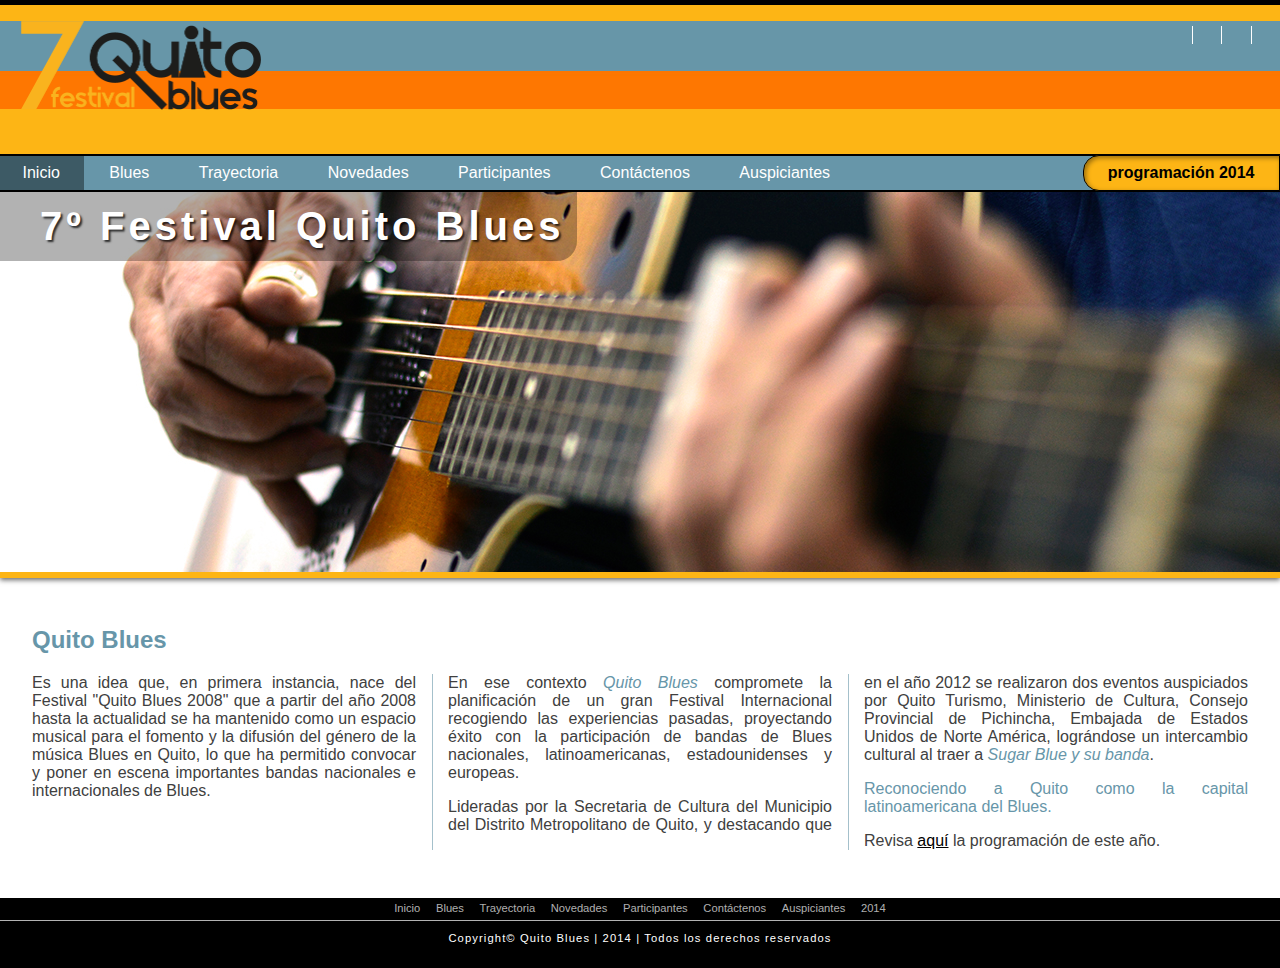
==== index.html @ 61c065b9 "web quito blues" ====
<!DOCTYPE html>
<html lang="es">
	<head>
		<meta charset="UTF-8" />
		<meta name="description" content="Festival internacional de Blues en la capital latinoamericana del Blues" />
		<meta name="viewport" content="width=device-width, minimum-scale=1, maximum-scale=1" />
		<title>7º festival Quito Blues | 2014</title>
		<link rel="shortcut icon" href="favicon.ico">
		<link rel="stylesheet" href="css/normalize.css" />
		<link href='http://fonts.googleapis.com/css?family=Lato:300,400,700' rel='stylesheet' type='text/css' />
		<link rel="stylesheet" href="css/estilo.css" />
		<script type="text/javascript" src="java/prefixfree.js"></script>
		<script src="//code.jquery.com/jquery-1.11.0.min.js"></script>
		<script type="text/javascript" src="java/cycle.js"></script>
		<script type="text/javascript" src="java/script.js"></script>
		<script>
		  (function(i,s,o,g,r,a,m){i['GoogleAnalyticsObject']=r;i[r]=i[r]||function(){
		  (i[r].q=i[r].q||[]).push(arguments)},i[r].l=1*new Date();a=s.createElement(o),
		  m=s.getElementsByTagName(o)[0];a.async=1;a.src=g;m.parentNode.insertBefore(a,m)
		  })(window,document,'script','//www.google-analytics.com/analytics.js','ga');

		  ga('create', 'UA-52887119-1', 'auto');
		  ga('send', 'pageview');
		</script>
	</head>
	<body>
   		<header>
			<figure>
				<img src="images/logo.png" alt="logo Quito Blues" title="Quito Blues" />
			</figure>
			<h1>
				7 festival Quito Blues
			</h1>
			<ul>
				<li><a href="https://www.facebook.com/QuitoBlues?fref=ts" target="_blank" class="icon-facebook" ></a></li>
				<li><a href="https://twitter.com/Quitoblues1" target="_blank" class="icon-twitter" ></a></li>
				<li><a href="https://instagram.com/quito_blues/" target="_blank" class="icon-instagram" ></a></li>
				<li><a href="https://myspace.com/quito1blues/" target="_blank" class="icon-mysp" ></a></li>
			</ul>
		</header>
		<nav>
			<ul>
				<li><a href="#" target="_self" class="activo">Inicio</a></li>
				<li><a href="blues.html" target="_self">Blues</a></li>
				<li><a href="trayectoria.html" target="_self">Trayectoria</a></li>
				<li><a href="2014.html" target="_self">Novedades</a></li>
				<li><a href="participantes.html" target="_self">Participantes</a></li>
				<li><a href="contacto.html" target="_self">Contáctenos</a></li>
				<li><a href="auspiciantes.html" target="_self">Auspiciantes</a></li>
				<li id="prog" ><a href="programacion.html" target="_self">2014</a></li>
			</ul>
		</nav>
		<div id="slider">
			<div id="mask"> 
				<div id="ele1" class="elementos">
					<h2>
						7º Festival Quito Blues
					</h2>
				</div>
				<div id="ele2" class="elementos">
					<h2>
						SANDRA HALL desde USA
					</h2>
				</div>
				<div id="ele3" class="elementos">
					<h2>
						Bandas Nacionales
					</h2>
				</div>
			</div>
		</div>
		<section>
			<article class="item" >
				<h2>
					Quito Blues
				</h2>
				<div class="texto">
					<p>
						Es una idea que, en primera instancia, nace del Festival "Quito Blues 2008" que a partir del año 2008 hasta la actualidad se ha mantenido como un espacio musical para el fomento y la difusión del género de la música Blues en Quito, lo que ha permitido convocar y poner en escena importantes bandas nacionales e internacionales de Blues.
					</p>
					<p>
						En ese contexto <em>Quito Blues</em> compromete la planificación de un gran Festival Internacional recogiendo las experiencias pasadas, proyectando éxito con la participación de bandas de Blues nacionales, latinoamericanas, estadounidenses y europeas.
					</p>
					<p>
						Lideradas por la Secretaria de Cultura del Municipio del Distrito Metropolitano de Quito, y  destacando que en el año 2012 se realizaron dos eventos auspiciados por Quito Turismo, Ministerio de Cultura, Consejo Provincial de Pichincha, Embajada de Estados Unidos de Norte América, lográndose un intercambio cultural al traer a <em>Sugar Blue y su banda</em>.
					</p>
					<p>
						<strong>Reconociendo a Quito como la capital latinoamericana del Blues.</strong>
					</p>
					<p>
						Revisa <a href="programacion.html" target="_self">aquí</a> la programación de este año.
					</p>
				</div>
			</article>
		</section>
		<footer>
			<div id="menu_f">
				<ul>
					<li><a href="#" target="_self">Inicio</a></li>
					<li><a href="blues.html" target="_self">Blues</a></li>
					<li><a href="trayectoria.html" target="_self">Trayectoria</a></li>
					<li><a href="2014.html" target="_self">Novedades</a></li>
					<li><a href="participantes.html" target="_self">Participantes</a></li>
					<li><a href="contacto.html" target="_self">Contáctenos</a></li>
					<li><a href="auspiciantes.html" target="_self">Auspiciantes</a></li>
					<li ><a href="programacion.html" target="_self">2014</a></li>
				</ul>
			</div>
			<p>Copyright© Quito Blues | 2014 | Todos los derechos reservados</p>
		</footer>
	</body>
</html>
---- css/estilo.css ----
@charset "UTF-8";

/*icomoon*/

@font-face {
	font-family: 'icomoon';
	src:url('../fonts/icomoon.eot?-jr5zqm');
	src:url('../fonts/icomoon.eot?#iefix-jr5zqm') format('embedded-opentype'),
		url('../fonts/icomoon.woff?-jr5zqm') format('woff'),
		url('../fonts/icomoon.ttf?-jr5zqm') format('truetype'),
		url('../fonts/icomoon.svg?-jr5zqm#icomoon') format('svg');
	font-weight: normal;
	font-style: normal;
}

[class^="icon-"], [class*=" icon-"] {
	font-family: 'icomoon';
	speak: none;
	font-style: normal;
	font-weight: normal;
	font-variant: normal;
	text-transform: none;
	line-height: 1;

	/* Better Font Rendering =========== */
	-webkit-font-smoothing: antialiased;
	-moz-osx-font-smoothing: grayscale;
}

.icon-facebook:before {
	content: "\e601";
}
.icon-instagram:before {
	content: "\e602";
}
.icon-twitter:before {
	content: "\e603";
}
.icon-mysp:before {
	content: "\e600";
}

/*fin icomoon*/

body {
	color: #404040;
	font-family: 'Lato', sans-serif;
	font-size: 16px;
	font-weight: lighter;
}

header {
	background: #FDB515 url(../images/header_bg.jpg) repeat-x;
	background-position: 0 1em;
	border-top: 5px solid #000;
	position: relative;
}

header h1 {
	display: none;
}

header ul {
	list-style: none;
	margin: 0;
	padding: 0;
	position: absolute;
	right: 0.3em;
	bottom: 0.7em;
}

header ul li {
	border-left: thin solid #FFF;
	display: inline-block;
	margin-right: 0.2em;
	padding-left: 0.5em;
}

header ul li:first-child {
	border: none;
}

header ul li a {
	color: #FFF;
	text-align: center;
	text-decoration: none;
}

header figure img {
	margin: 1em 0 2.5em 1.3em;
	width: 240px;
}

footer {
	background: #000;
	padding: 0 0 1em 0;
}

footer #menu_f {
	border-bottom: thin solid rgba(255, 255, 255, 0.7);
	padding-bottom: 0.2em;
	width: 100%;
}

footer #menu_f ul {
	display: block;
	list-style: none;
	margin: 0 auto;
	padding: 0;
	text-align: center;
	width: 90%;
}

footer #menu_f ul li {
	display: inline-block;
	margin: 0;
	padding: 0;
}

footer #menu_f ul li a {
	color: rgba(255, 255, 255, 0.7);
	display: block;
	font-size: 0.7em;
	padding: 0.3em 0.5em;
	text-align: center;
	text-decoration: none;
}

footer #menu_f ul li a:hover {
	color: #FFF;
}

footer p {
	color: #FFF;
	font-size: 0.7em;
	letter-spacing: 0.1em;
	text-align: center;
}

nav {
	background: #6796A9;
	border-bottom: 2px solid #000;
	border-top: 2px solid #000;
	padding: 0;
	position: relative;
	width: 100%;
}

nav ul {
	list-style: none;
	margin: 0;
	padding: 0;
	width: 100%;
}

nav ul #prog {
	position: absolute;
	bottom: -2.45em;
	right: 2px;
}

nav ul #prog a {
	background: #FDB515;
	border: thin solid #000;
	border-radius: 0.5em 0 0 0.5em;
	color: #000;
	font-weight: bold;
}

nav ul #prog a:hover {
	background: #000;
	color: #FDB515;
}

nav ul li {
	display: inline-block;
	margin: 0;
}

nav ul li .activo {
	background: rgba(0, 0, 0, 0.4);
}

nav ul li a {
	color: #FFF;
	display: block;
	margin: 0 -1.5px;
	padding: 0.5em;
	text-decoration: none;
}

nav ul li a:hover {
	background: #FDB515;
	color: #000;
}

section .item {
	margin: 3em 2em;
}

section .item form {
	max-width: 25em;
}

section .item form label {
	color: #FDB515;
	display: block;
	font-weight: normal;
}

section .item form input,
section .item form textarea {
	background: #E9E9E9;
	border: none;
	color: #404040;
	display: block;
	font-weight: lighter;
	margin: 0 0 1em 0;
	padding: 0.3em;
	width: 97%;
}

section .item form input:focus,
section .item form textarea:focus {
	background: #D0D0D0;
}

section .item form #mensaje {
	height: 5em;
	max-height: 5em;
	max-width: 97%;
}

section .item form .button {
	background: #FDB515;
	display: inline-block;
	margin: 0 0 0 1.5em;
	text-align: center;
	width: 5em;
}

section .item form .button:hover {
	background: #000;
	color: #FDB515;
	font-weight: bold;
}

section .item h2 {
	color: #6796A9;
	font-size: 1.5em;
	font-weight: bold;
}

section .item h3 {
	color: #6796A9;
	display: inline-block;
	font-size: 1.3;
	margin: 0;
}

section .item h4 {
	color: #6796A9;
	display: inline-block;
	font-weight: normal;
	margin: 0;
}

section .item .texto a {
	color: #000;
	font-weight: normal;
}

section .item .texto a:hover {
	color: #6796A9;
}

section .item .texto li .receso {
	color: rgba(0,0,0,0.5);
}

section .item .texto p {
	margin: 0 0 1em 0;
	text-align: justify;
}

section .item p em,
section .item p strong,
section .item .texto ol li em,
section .item .texto ol li strong {
	color: #6796A9;
	font-weight: lighter;
}

section .item .auspiciantes {
	display: inline-block;
	margin: 0 1em 1em 0;
	vertical-align: top;
	text-align: center;
	width: 15em;
}


section .item .auspiciantes figure img {
	width: 100px;
}

section .item .auspiciantes h3 {
	font-size: 1em;
	font-weight: lighter;
}

section .item .participantes {
	display: inline-block;
	margin: 0 2em 3em 0;
	vertical-align: top;
	text-align: center;
	width: 16em;
}

section .item .participantes h3{
	text-transform: uppercase;
}

section .item .participantes figure img {
	border-radius: 0.5em;
	box-shadow: 2px 4px 3px rgba(0, 0, 0, 0.4);
	margin: 1em 0;
	width: 100%;
}

section .item .participantes figure figcaption a{
	color: #6796A4;
	text-decoration: underline;
}

section .item .participantes figure figcaption a:hover{
	color: #000;
}

#banner {
	background: url(../images/bnn_bg.jpg) no-repeat;
	background-size: cover;
	border-bottom: 0.4em solid #FDB515;
	box-shadow: 0px 2px 5px rgba(0, 0, 0, 0.6);
	display: none;
	height: 380px;
	width: 100%;
}

#extra {
	background: #DDD;
	border-top: thin solid rgba(103, 150, 169, 0.6);
	margin: 0;
	padding: 3em 1.7em;
}

#extra h2 {
	color: #6796A9;
	font-size: 1.5em;
	font-weight: bold;
}

#extra .videos {
	display: inline-block;
	margin: 0 1em 1em 0;
	vertical-align: top;
	width: 17em;
}

#extra .videos h3 {
	color: #6796A9;
	font-size: 1.1em;
	font-weight: bold;
	text-align: center;
}

#extra .videos h4 {
	font-weight: lighter;
	text-align: center;
}

#extra .videos iframe {
	border-radius: 0.5em;
	box-shadow: 2px 4px 3px rgba(0, 0, 0, 0.4);
	height: 11em;
	margin: 0;
	width: 100%;
}

#slider {
	background: #CCC;
	border-bottom: 0.4em solid #FDB515;
	box-shadow: 0px 2px 5px rgba(0, 0, 0, 0.6);
	display: none;
	height: 380px;
	width: 100%;
}

#slider #mask {
	height: 100%;
	margin: auto;
	overflow: hidden;
	position: relative;
	width: 100%;
}

#slider #mask .elementos {
	height: 100%;
	width: 100%;
}

#slider #mask .elementos h2 {
	background: rgba(0, 0, 0, 0.3);
	border-radius: 0 0 0.5em 0;
	color: #FFF;
	font-size: 2.5em;
	font-weight: bold;
	left: 0;
	letter-spacing: 0.1em;
	margin: 0;
	padding: 0.3em 0.3em 0.3em 1em;
	position: absolute;
	text-shadow: 2px 2px 2px rgba(0, 0, 0, 0.75);
	top: 0;
}

#slider #mask #ele1 {
	background: url(../images/bnn_bg.jpg) no-repeat;
	background-size: cover;
}

#slider #mask #ele2 {
	background: url(../images/imagen2.jpg) no-repeat;
	background-size: cover;
}

#slider #mask #ele3 {
	background: url(../images/imagen3.jpg) center no-repeat;
	background-size: cover;
}

#wrapper {
	margin: 0;
}

#wrapper .der {
	margin: 3em 1.7em;
}

#wrapper .der h2 {
	color: #6796A9;
	font-size: 1.5em;
	font-weight: bold;
}

#wrapper .der .festivales {
	border-bottom: 2px solid black;
	display: block;
	height: 2.8em;
	overflow: hidden;
	margin: 0;

	transition: all 0.5s;
	-webkit-transition: all 0.5s;
	-moz-transition: all 0.5s;
	-o-transition: all 0.5s;
	-ms-transition: all 0.5s;
}

#wrapper .der .festivales:last-child {
	border: none;
}

#wrapper .der .festivales figure {
	width: 100%;
}

#wrapper .der .festivales figure img {
	border: thin solid #FFF;
	display: inline-block;
	margin: -1.5px;
	width: 49.8%;
}

#wrapper .der .festivales h3 {
	background: #FDB515;
	color: #FFF;
	cursor: pointer;
	display: block;
	margin: 0;
	padding: 1em 0 0.3em 1em;
	text-shadow: 2px 2px 2px rgba(0, 0, 0, 0.2);
	-webkit-text-shadow: 2px 2px 2px rgba(0, 0, 0, 0.2);
	-moz-text-shadow: 2px 2px 2px rgba(0, 0, 0, 0.2);
	-ms-text-shadow: 2px 2px 2px rgba(0, 0, 0, 0.2);
	-o-text-shadow: 2px 2px 2px rgba(0, 0, 0, 0.2);
}

#wrapper .iz {
	margin: 3em 1.7em;
}

#wrapper .iz h2 {
	color: #6796A9;
	font-size: 1.5em;
	font-weight: bold;
}

#wrapper .iz h3 {
	color: #6796A9;
	display: inline-block;
	font-size: 1.3;
	margin: 0;
}

#wrapper .iz p {
	text-align: justify;
}

#wrapper p em,
#wrapper p strong {
	color: #6796A9;
}




@media screen and (min-width: 800px){

	header ul {
		top: 1.3em;
	}

	footer #menu_f ul {
		width: 50%;
	}

	nav {
		position: relative;
	}

	nav ul {
		margin: 0;
		width: 80%;
	}

	nav ul #prog {
		border: none;
		position: absolute;
		right: 2px;
		top: -1px;
		z-index: 5000;
	}

	nav ul #prog a {
		border: thin solid #000;
		border-radius: 1em 0 0 1em;
		box-shadow: 2px 2px 5px rgba(0, 0, 0, 0.4) inset;
	}

	nav ul #prog a:before {
		content: "programación ";
	}

	nav ul li a {
		margin: 0 -1.5px;
		padding: 0.5em 1.5em;
	}

	#extra .videos {
		width: 26em;
	}

	#extra .videos iframe {
		border-radius: 0.7em;
		height: 18em;
	}

	#wrapper .der {
		border-left: thin solid rgba(103, 150, 169, 0.6);
		display: inline-block;
		margin: 3em 0;
		padding-left: 1em;
		vertical-align: top;
		width: 45%;
	}

	#wrapper .iz {
		display: inline-block;
		vertical-align: top;
		width: 45%;
	}

	section .item .texto {
		column-count: 3; /* W3C */
		-webkit-column-count: 3; /* Safari & Chrome */
		-moz-column-count: 3; /* Firefox */
		-ms-column-count: 3; /* Internet Explorer */
		-o-column-count: 3; /* Opera */

		column-gap: 2em; /* W3C */
		-webkit-column-gap: 2em; /* Safari & Chrome */
		-moz-column-gap: 2em; /* Firefox */
		-ms-column-gap: 2em; /* Internet Explorer */
		-o-column-gap: 2em; /* Opera */

		column-rule: thin solid rgba(103, 150, 169, 0.6); /* W3C */
		-webkit-column-rule: thin solid rgba(103, 150, 169, 0.6); /* Safari & Chrome */
		-moz-column-rule: thin solid rgba(103, 150, 169, 0.6); /* Firefox */
		-ms-column-rule: thin solid rgba(103, 150, 169, 0.6); /* Internet Explorer */
		-o-column-rule: thin solid rgba(103, 150, 169, 0.6); /* Opera */

	}

	section .item form {
		border-right: thin solid rgba(103, 150, 169, 0.6);
		margin-left: 2em;
		padding-right: 1em;
		width: 25em;
	}

	section .item .auspiciantes {
		width: 20em;
	}

	#banner {
		display: block;
	}

	#slider {
		display: block;
	}

}
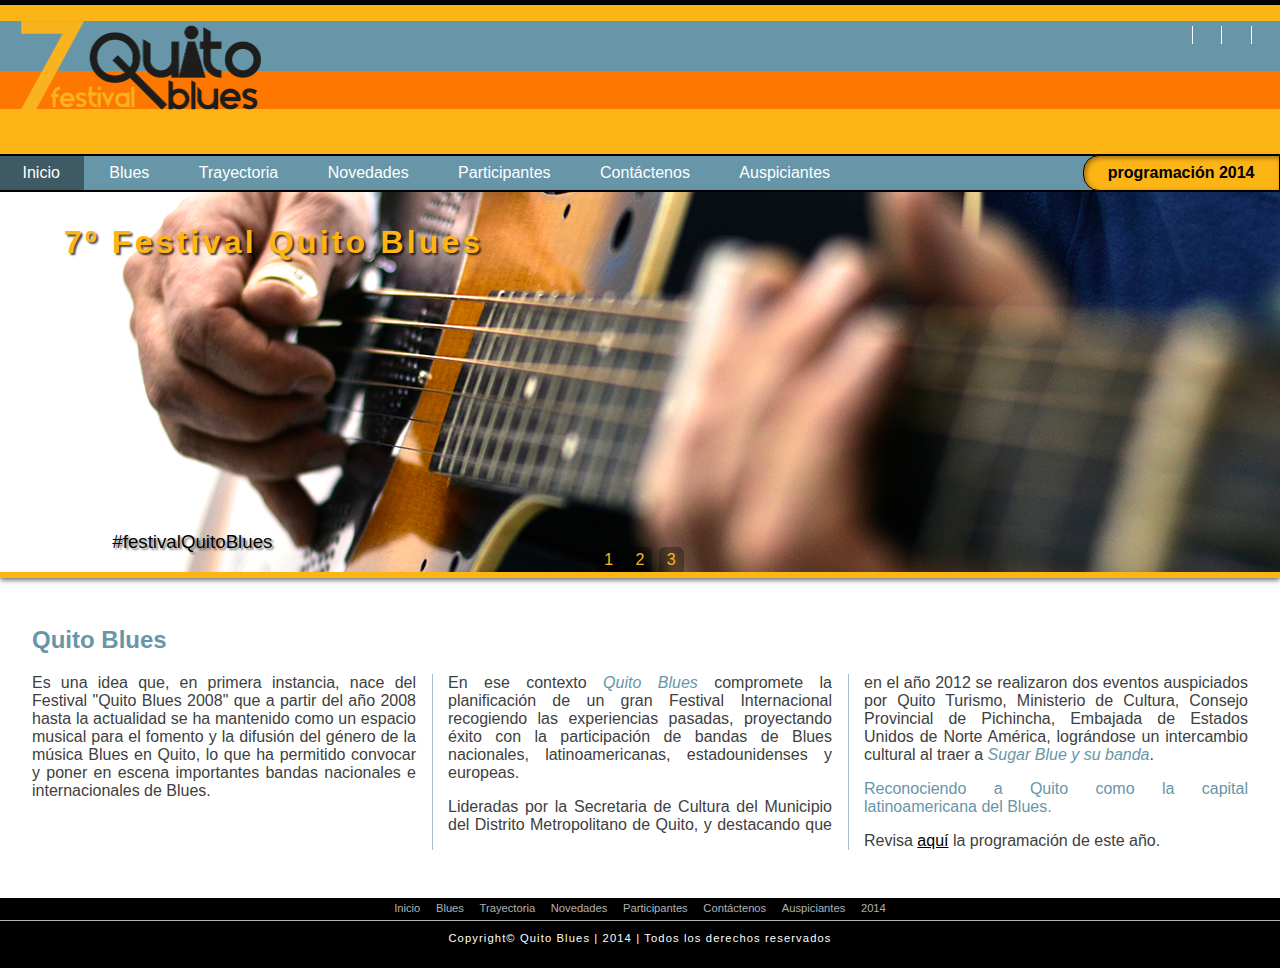
==== commit 9f00c090: "banner tipo slider" ====
--- a/index.html
+++ b/index.html
@@ -51,21 +51,31 @@
 			</ul>
 		</nav>
 		<div id="slider">
-			<div id="mask"> 
+			<div id="menu"></div>
+			<div id="mask">
 				<div id="ele1" class="elementos">
 					<h2>
 						7º Festival Quito Blues
 					</h2>
+					<h3>
+						#festivalQuitoBlues
+					</h3>
 				</div>
 				<div id="ele2" class="elementos">
 					<h2>
-						SANDRA HALL desde USA
+						Con la participación de<br/>SANDRA HALL desde USA
 					</h2>
+					<h3>
+						@SandraHallBlues
+					</h3>
 				</div>
 				<div id="ele3" class="elementos">
 					<h2>
-						Bandas Nacionales
+						Muchos grupos más
 					</h2>
+					<h3>
+						entrada libre a todos los conciertos
+					</h3>
 				</div>
 			</div>
 		</div>
--- a/css/estilo.css
+++ b/css/estilo.css
@@ -393,6 +393,7 @@
 	box-shadow: 0px 2px 5px rgba(0, 0, 0, 0.6);
 	display: none;
 	height: 380px;
+	position: relative;
 	width: 100%;
 }
 
@@ -410,18 +411,26 @@
 }
 
 #slider #mask .elementos h2 {
-	background: rgba(0, 0, 0, 0.3);
-	border-radius: 0 0 0.5em 0;
-	color: #FFF;
-	font-size: 2.5em;
-	font-weight: bold;
-	left: 0;
+	color: #FDB515;
+	font-size: 2em;
+	font-weight: bold;
+	left: 2em;
 	letter-spacing: 0.1em;
 	margin: 0;
-	padding: 0.3em 0.3em 0.3em 1em;
 	position: absolute;
 	text-shadow: 2px 2px 2px rgba(0, 0, 0, 0.75);
-	top: 0;
+	top: 1em;
+}
+
+#slider #mask .elementos h3 {
+	bottom: 1em;
+	color: #FFF;
+	font-weight: lighter;
+	margin: 0;
+	position: absolute;
+	left: 6em;
+	text-align: left;
+	text-shadow: 2px 2px 2px rgba(0, 0, 0, 0.5);
 }
 
 #slider #mask #ele1 {
@@ -429,14 +438,42 @@
 	background-size: cover;
 }
 
+#slider #mask #ele1 h3 {
+	color: #000;
+}
+
 #slider #mask #ele2 {
 	background: url(../images/imagen2.jpg) no-repeat;
+	background-position: right;
 	background-size: cover;
 }
 
 #slider #mask #ele3 {
 	background: url(../images/imagen3.jpg) center no-repeat;
 	background-size: cover;
+}
+
+#slider #menu {
+	bottom: 0;
+	position: absolute;
+	text-align: center;
+	width: 100%;
+	z-index: 1000000;
+}
+
+#slider #menu a {
+	background: rgba(0, 0, 0, 0.3);
+	border-radius: 0.4em 0.4em 0 0;
+	color: #FDB515;
+	display: inline-block;
+	margin: 0 0.2em;
+	padding: 0.2em 0.5em;
+	text-decoration: none;
+}
+
+#slider #menu a:hover {
+	background: #FDB515;
+	color: #000;
 }
 
 #wrapper {
